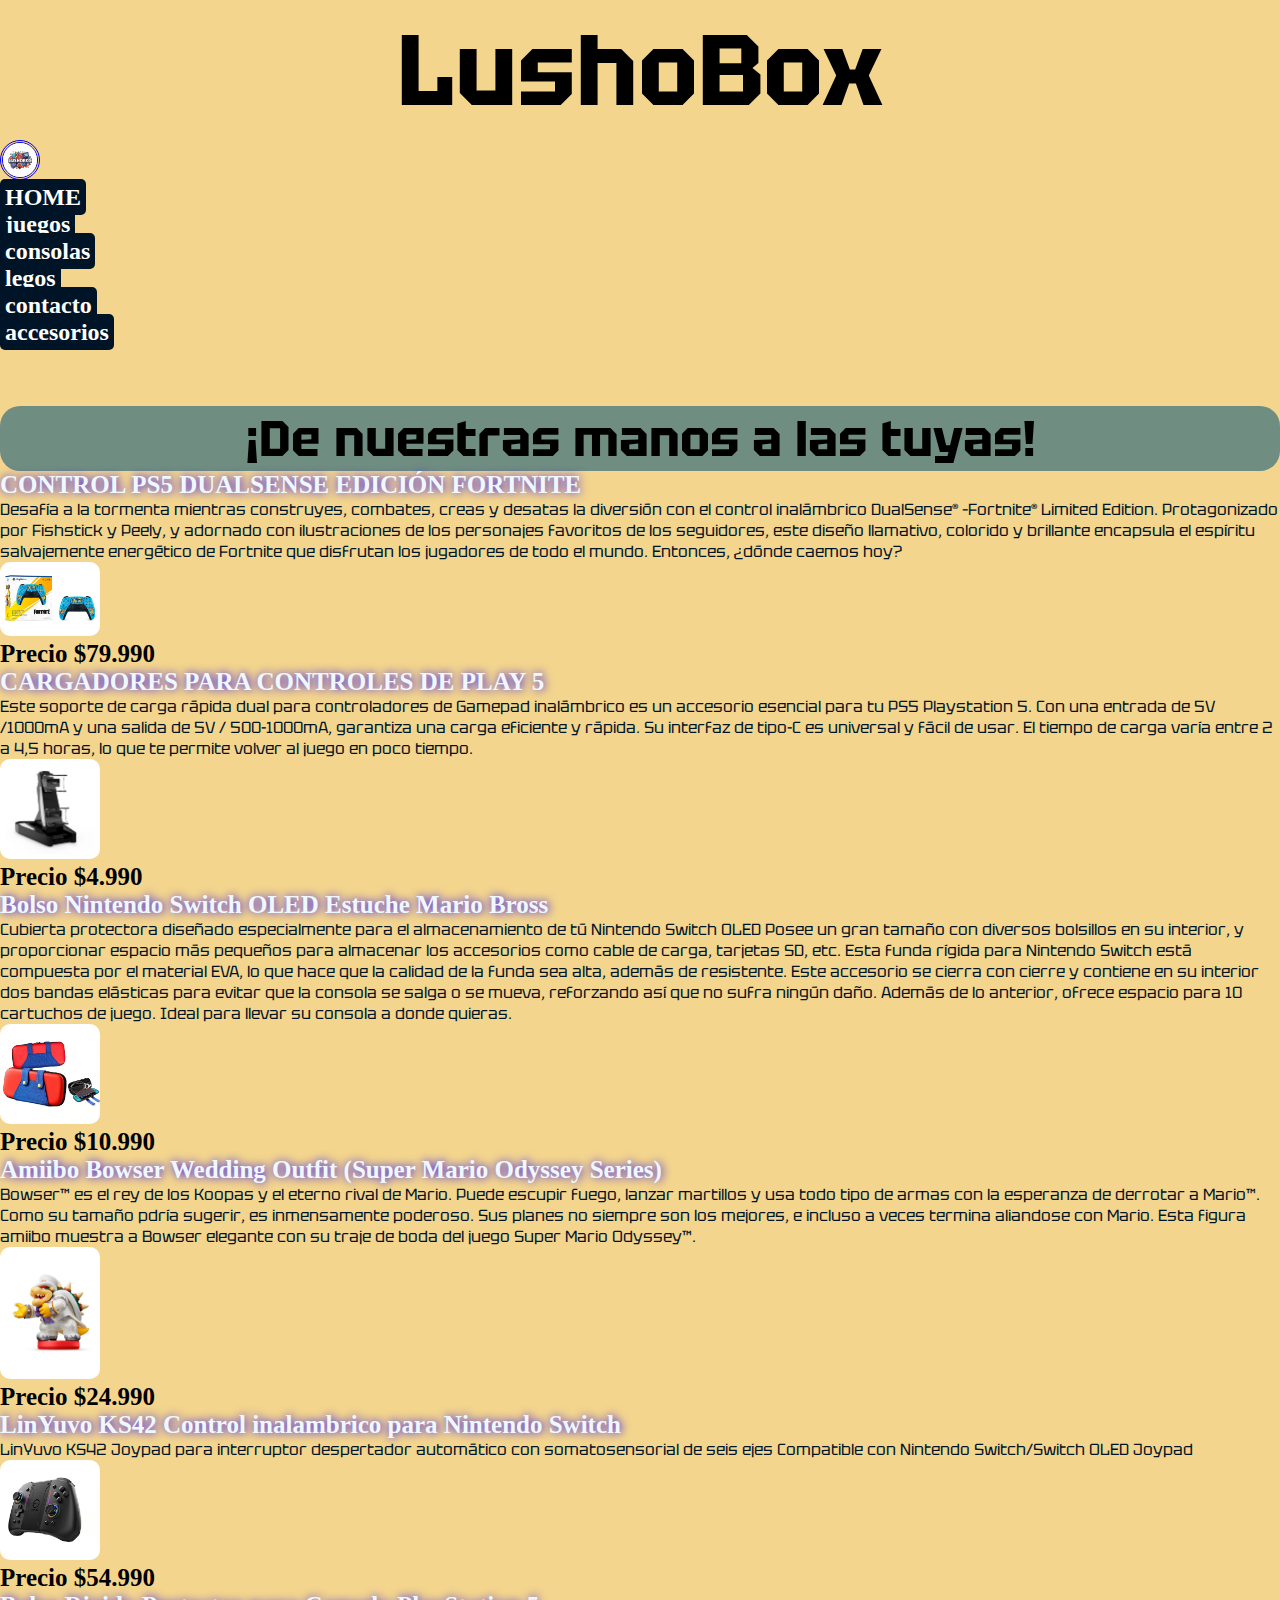
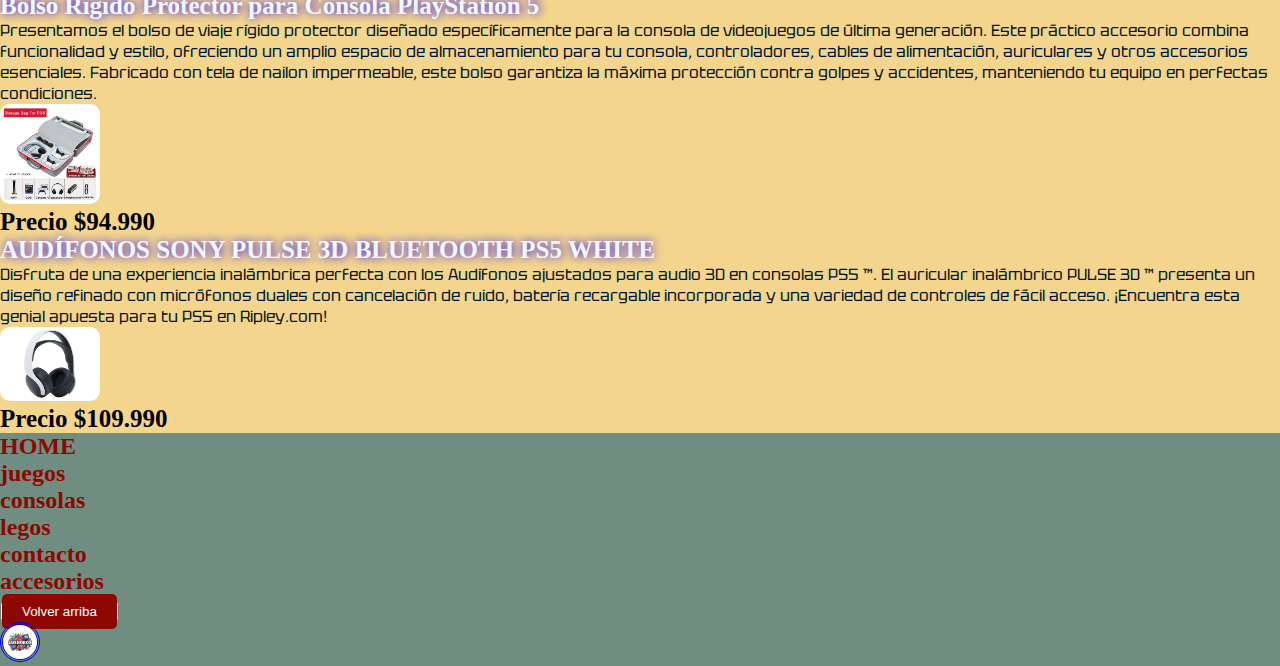
==== pages/accesorios.html @ 32a83bbe "primer commit" ====
<!DOCTYPE html>
<html lang="en">

<head>
    <meta charset="UTF-8">
    <meta name="viewport" content="width=device-width, initial-scale=1.0">
    <link rel="preconnect" href="https://fonts.googleapis.com">
    <link rel="preconnect" href="https://fonts.gstatic.com" crossorigin>
    <link href="https://fonts.googleapis.com/css2?family=Tektur:wght@400..900&display=swap" rel="stylesheet">
    <link rel="stylesheet" href="../estilos/style.css">
    <title>Accesorios-LushoBox</title>
</head>

<body>
    <header>
        <h1>
            <p class="titulos">LushoBox</p>
        </h1>
        <article>
            <a href="../index.html"><img class="logo" src="/img/img-logo/img-logo-principal.png" alt="">
        </article>
        <h2>
            <nav>
                <ul>
                    <li><a class="url" href="/index.html">HOME</a></li>
                    <li><a class="url" href="./juegos.html">juegos</a></li>
                    <li><a class="url" href="./consolas.html">consolas</a></li>
                    <li><a class="url" href="./legos.html">legos</a></li>
                    <li><a class="url" href="./contacto.html">contacto</a></li>
                    <li><a class="url" href="./accesorios.html">accesorios</a></li>
                </ul>
            </nav>
        </h2>
    </header>

    <section>
        <h2 id="main">¡De nuestras manos a las tuyas!</h2>

        <article>
            <h3 class="LushoBox">CONTROL PS5 DUALSENSE EDICIÓN FORTNITE </h3>
            <p class="descripcion">Desafía a la tormenta mientras construyes, combates, creas y desatas la diversión con
                el control
                inalámbrico DualSense® –Fortnite® Limited Edition.

                Protagonizado por Fishstick y Peely, y adornado con ilustraciones de los personajes favoritos de los
                seguidores, este diseño llamativo, colorido y brillante encapsula el espíritu salvajemente energético de
                Fortnite que disfrutan los jugadores de todo el mundo.
                Entonces, ¿dónde caemos hoy?</p>
            <img class="img" src="/img/img-accesorios/img-dual-fortnite.webp" alt="">
            <p class="precio">Precio $79.990</p>
        </article>
        <article>
            <h3 class="LushoBox">CARGADORES PARA CONTROLES DE PLAY 5</h3>
            <p class="descripcion">Este soporte de carga rápida dual para controladores de Gamepad inalámbrico es un
                accesorio esencial para
                tu PS5 Playstation 5. Con una entrada de 5V /1000mA y una salida de 5V / 500-1000mA, garantiza una carga
                eficiente y rápida. Su interfaz de tipo-C es universal y fácil de usar. El tiempo de carga varía entre 2
                a 4,5 horas, lo que te permite volver al juego en poco tiempo.
            </p>
            <img class="img" src="/img/img-accesorios/img-cargador.jpg" width="500">
            <p class="precio">Precio $4.990</p>
        </article>
        <article>
            <h3 class="LushoBox">Bolso Nintendo Switch OLED Estuche Mario Bross</h3>
            <p class="descripcion">Cubierta protectora diseñado especialmente para el almacenamiento de tú Nintendo
                Switch OLED
                Posee un gran tamaño con diversos bolsillos en su interior, y proporcionar espacio más pequeños para
                almacenar los accesorios como cable de carga, tarjetas SD, etc.
                Esta funda rígida para Nintendo Switch está compuesta por el material EVA, lo que hace que la calidad de
                la funda sea alta, además de resistente. Este accesorio se cierra con cierre y contiene en su interior
                dos bandas elásticas para evitar que la consola se salga o se mueva, reforzando así que no sufra ningún
                daño. Además de lo anterior, ofrece espacio para 10 cartuchos de juego.
                Ideal para llevar su consola a donde quieras.
            </p>
            <img class="img" src="/img/img-accesorios/img-estuche.avif" width="500">
            <p class="precio">Precio $10.990</p>
        </article>
        <article>
            <h3 class="LushoBox">Amiibo Bowser Wedding Outfit (Super Mario Odyssey Series) </h3>
            <p class="descripcion">Bowser™ es el rey de los Koopas y el eterno rival de Mario. Puede escupir fuego,
                lanzar martillos y
                usa todo tipo de armas con la esperanza de derrotar a Mario™. Como su tamaño pdría sugerir, es
                inmensamente poderoso. Sus planes no siempre son los mejores, e incluso a veces termina aliandose
                con Mario. Esta figura amiibo muestra a Bowser elegante con su traje de boda del juego Super Mario
                Odyssey™.</p>
            <img class="img" src="/img/img-accesorios/img-amibo-bowser.webp" width="500">
            <p class="precio">Precio $24.990</p>
        </article>
        <article>
            <h3 class="LushoBox">LinYuvo KS42 Control inalambrico para Nintendo Switch</h3>
            <p class="descripcion">LinYuvo KS42 Joypad para interruptor despertador automático con somatosensorial de
                seis ejes Compatible
                con Nintendo Switch/Switch OLED Joypad</p>
            <img class="img" src="/img/img-accesorios/img-control-nintendo.avif" width="500">
            <p class="precio">Precio $54.990</p>
        </article>
        <article>
            <h3 class="LushoBox">Bolso Rigido Protector para Consola PlayStation 5</h3>
            <p class="descripcion">Presentamos el bolso de viaje rígido protector diseñado específicamente para la
                consola de videojuegos de
                última generación. Este práctico accesorio combina funcionalidad y estilo, ofreciendo un amplio espacio
                de almacenamiento para tu consola, controladores, cables de alimentación, auriculares y otros accesorios
                esenciales. Fabricado con tela de nailon impermeable, este bolso garantiza la máxima protección contra
                golpes y accidentes, manteniendo tu equipo en perfectas condiciones.
            </p>
            <img class="img" src="/img/img-accesorios/img-bolso-ps5.avif" width="500">
            <p class="precio">Precio $94.990</p>
        </article>
        <article>
            <h3 class="LushoBox">AUDÍFONOS SONY PULSE 3D BLUETOOTH PS5 WHITE</h3>
            <p class="descripcion">Disfruta de una experiencia inalámbrica perfecta con los Audífonos ajustados para
                audio 3D en consolas
                PS5 ™. El auricular inalámbrico PULSE 3D ™ presenta un diseño refinado con micrófonos duales con
                cancelación de ruido, batería recargable incorporada y una variedad de controles de fácil acceso.
                ¡Encuentra esta genial apuesta para tu PS5 en Ripley.com!</p>
            <img class="img" src="/img/img-accesorios/img-audifonos-ps5.jpg" alt="">
            <p class="precio">Precio $109.990</p>
        </article>

    </section>

    <footer>
        <nav>
            <h2>
                <ul>
                    <li><a class="footer" href="/index.html">HOME</a></li>
                    <li><a class="footer" href="./juegos.html">juegos</a></li>
                    <li><a class="footer" href="./consolas.html">consolas</a></li>
                    <li><a class="footer" href="./legos.html">legos</a></li>
                    <li><a class="footer" href="./contacto.html">contacto</a></li>
                    <li><a class="footer" href="./accesorios.html">accesorios</a></li>
                </ul>
            </h2>

            <h2>
                <button>
                    <a class="boton" href="/pages/accesorios.html">Volver arriba</a>
                </button>
            </h2>
        </nav>

        <article>
            <a href="../index.html"><img class="logo" src="/img/img-logo/img-logo-principal.png" alt="">
        </article>
    </footer>
</body>

</html>
---- estilos/style.css ----
* {
    margin: 0;
    padding: 0;
    box-sizing: border-box;
    text-decoration-line: none;
}

:root {
    --main-color-1: #001427;
    --main-color-2: #708d81;
    --main-color-3: #f4d58d;
    --main-color-4: #bf0603;
    --main-color-5: #8d0801;
    background-color: #f4d58d;
}

/***HEADER***/
.navbar {
    display: flex;
    width: 100%;
    justify-content: space-around;
}

.navbar-collapse {
    display: flex;
    justify-content:space-evenly;
}

.titulos {
    font-size: 100px;
    text-align: center;
    border: 5px solid;
    border-color: #f4d58d;
    border-width: 5px;
    border-style: double;
    font-family: "Tektur", sans-serif;
}

.logo {
    width: 40px;
    border-radius: 100px;
    border-style: double;
}

.img__logo {
    width: 40px;
    border-radius: 100%;
}

.url:hover {
    color: #8d0801;
}

.url {
    color: #ffffff;
    background-color:#001427;
    padding: 5px;
    border-radius: 5px;
}

/*boody section*/

.vhcontainer {
    height: 100vh;
    display: flex;
    margin-top: 45px;
    align-items: center;
}

.logovh {
    width: 500px;
    border-radius: 500px;
    border-style: double;
}

#main {
    background-color: #708d81;
    font-size: 50px;
    text-align: center;
    font-family: "Tektur", sans-serif;
    border-radius: 20px;
    margin-top: 60px;
}

#mainp {
    margin-top: 30px;
    font-size: 25px;
    text-align: center;
    font-style: italic;
}

.img {
    border-radius: 10px;
    width: 100px;
}

.principal {
    font-family: "Tektur", sans-serif;
    font-size: 20px;
}

.LushoBox {
    font-size: 25px;
    color: aliceblue;
    text-shadow: rgb(25, 0, 255) 1px 0 10px;
}

/*FOOTER*/

.parrafo-gps {
    font-family: "Tektur", sans-serif;
    font-size: 17px;
}

#map {
    border-radius: 10px;
    border: #8d0801;
}

.footer:hover {
    color: aliceblue;
}

.footer {
    color: #8d0801;
}

.boton {
    padding: 10px 20px;
    background-color: #8d0801;
    color: white;
    border: none;
    border-radius: 5px;
    cursor: pointer;
}

/*Cambios en las paginas*/

.descripcion {
    font-family: "Tektur", sans-serif;
    font-size: 16px;
    color: #001427;
}

.precio {
    font-size: 25px;
    font-weight: bold;
}

footer {
    background-color: #708d81
}

.flexcontainer {
    display: flex;
    list-style: none;
    align-items: center;
    background-color:#bf0603;
    padding: 0 20px;
    position: fixed;
    width: 100%;
    top: 0;
}

.flexurl {
    width: 100%;
    display: flex;
    justify-content: space-between;
}

.bannerrigth {
    display: flex;
    flex-direction: column;
}
    
.bannerleft {
    justify-content:center ;
}
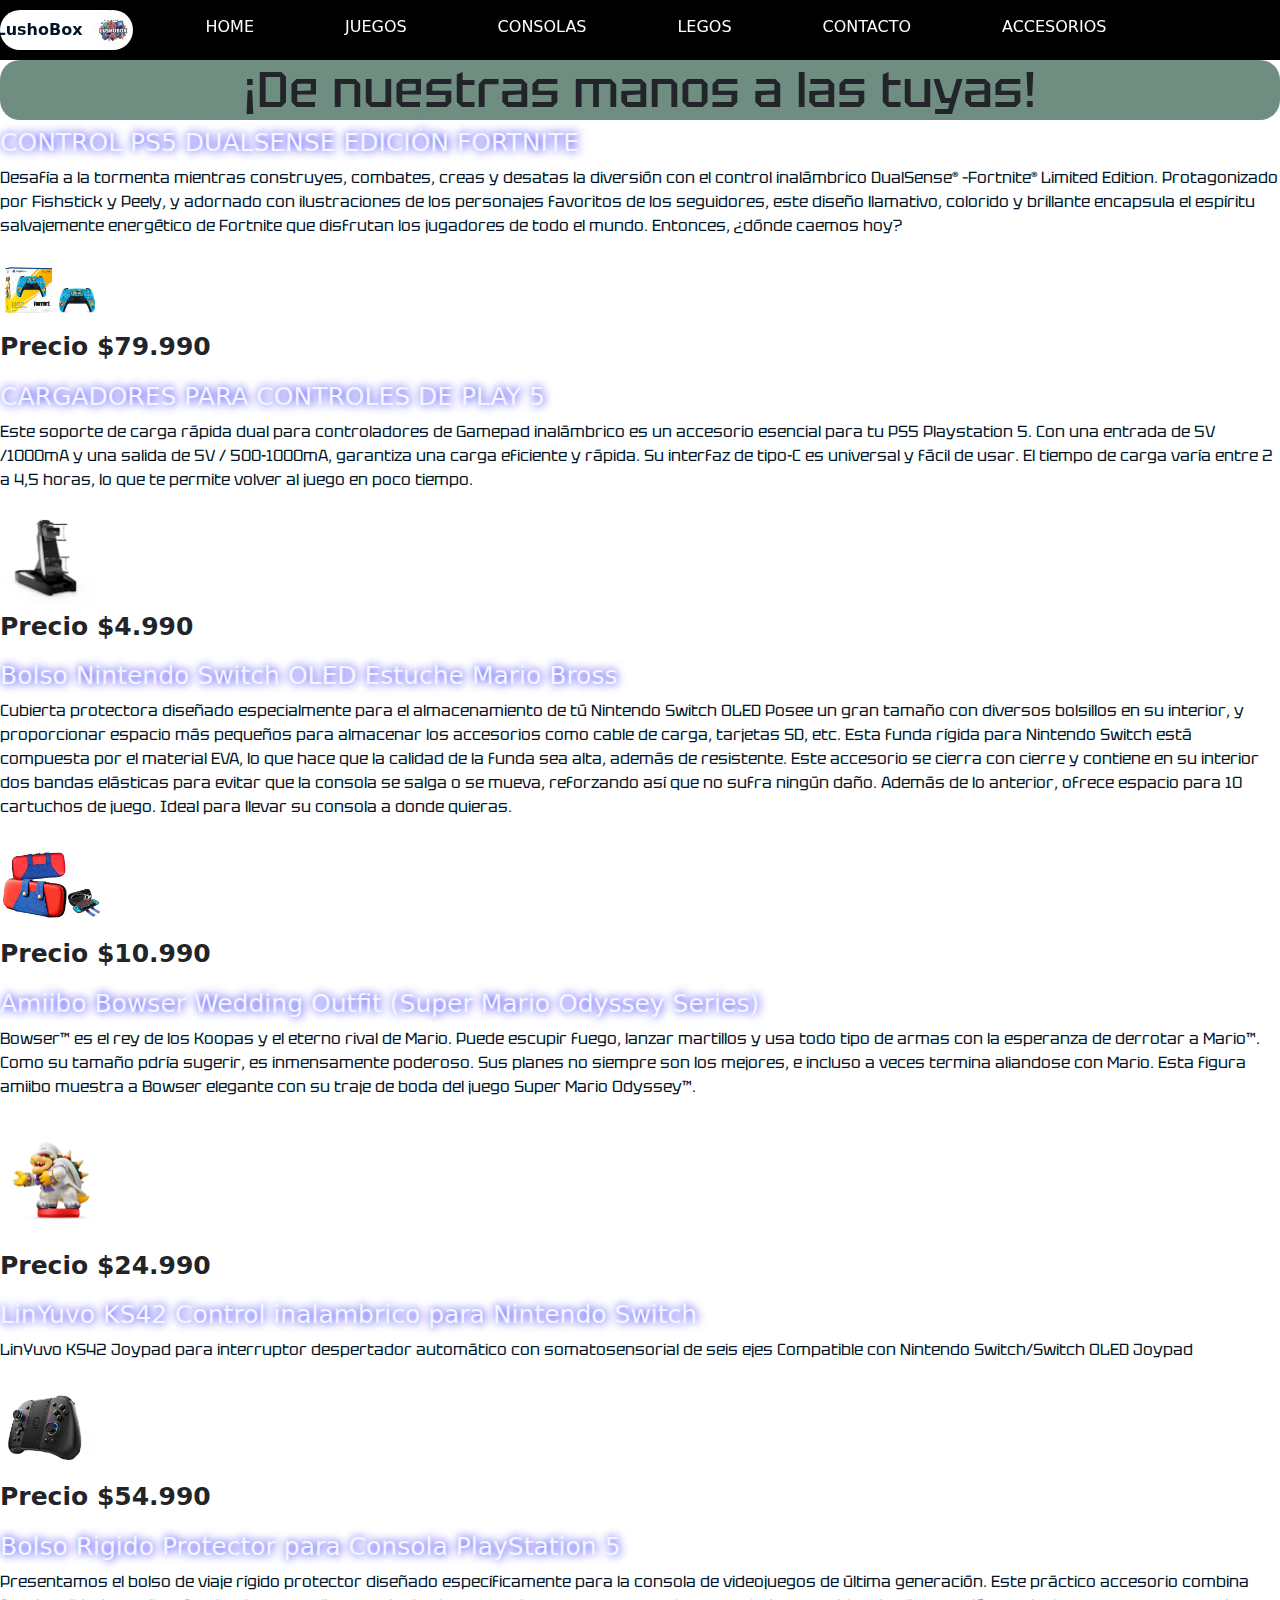
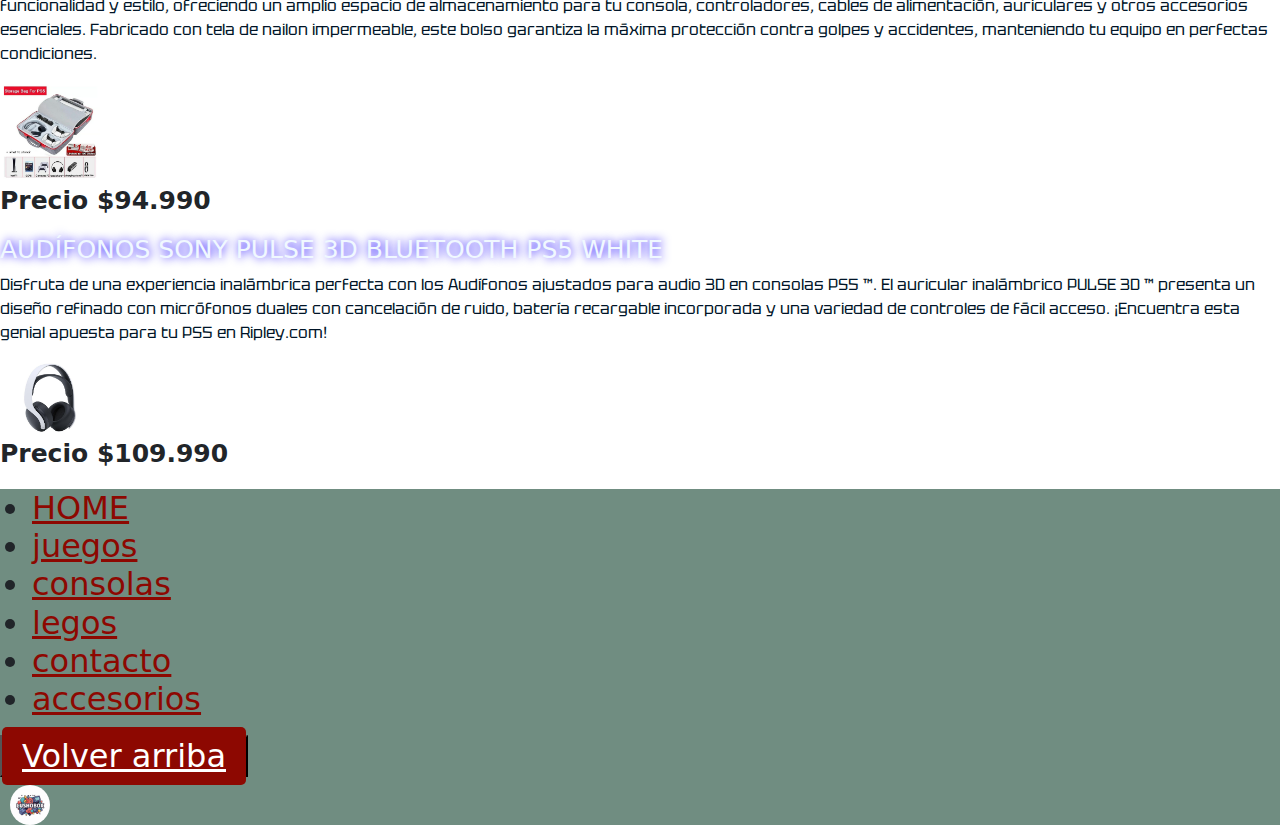
==== commit f18fe070: "configuracion de la nav en htmls" ====
--- a/pages/accesorios.html
+++ b/pages/accesorios.html
@@ -7,30 +7,28 @@
     <link rel="preconnect" href="https://fonts.googleapis.com">
     <link rel="preconnect" href="https://fonts.gstatic.com" crossorigin>
     <link href="https://fonts.googleapis.com/css2?family=Tektur:wght@400..900&display=swap" rel="stylesheet">
+    <link href="https://cdn.jsdelivr.net/npm/bootstrap@5.3.5/dist/css/bootstrap.min.css" rel="stylesheet">
     <link rel="stylesheet" href="../estilos/style.css">
+    <script defer src="https://cdn.jsdelivr.net/npm/bootstrap@5.3.5/dist/js/bootstrap.bundle.min.js"></script>
     <title>Accesorios-LushoBox</title>
 </head>
 
 <body>
     <header>
-        <h1>
-            <p class="titulos">LushoBox</p>
-        </h1>
-        <article>
-            <a href="../index.html"><img class="logo" src="/img/img-logo/img-logo-principal.png" alt="">
-        </article>
-        <h2>
-            <nav>
-                <ul>
-                    <li><a class="url" href="/index.html">HOME</a></li>
-                    <li><a class="url" href="./juegos.html">juegos</a></li>
-                    <li><a class="url" href="./consolas.html">consolas</a></li>
-                    <li><a class="url" href="./legos.html">legos</a></li>
-                    <li><a class="url" href="./contacto.html">contacto</a></li>
-                    <li><a class="url" href="./accesorios.html">accesorios</a></li>
-                </ul>
-            </nav>
-        </h2>
+        <nav class="nav-container">
+            <div class="banner-container">
+                <a class="nombre-logo" href="/index.html">LushoBox</a>
+                <a href="/index.html"><img class="logo" src="/img/img-logo/img-logo-principal.png" alt=""></a>
+            </div>
+            <ul class="nav-principal">
+                <li class="nav-url"><a class="nav-url" href="/index.html">HOME</a></li>
+                <li class="nav-url"><a class="nav-url" href="juegos.html">JUEGOS</a></li>
+                <li class="nav-url"><a class="nav-url" href="consolas.html">CONSOLAS</a></li>
+                <li class="nav-url"><a class="nav-url" href="legos.html">LEGOS</a></li>
+                <li class="nav-url"><a class="nav-url" href="contacto.html">CONTACTO</a></li>
+                <li class="nav-url"><a class="nav-url" href="accesorios.html">ACCESORIOS</a></li>
+            </ul>
+        </nav>
     </header>
 
     <section>
--- a/estilos/style.css
+++ b/estilos/style.css
@@ -2,7 +2,7 @@
     margin: 0;
     padding: 0;
     box-sizing: border-box;
-    text-decoration-line: none;
+    text-decoration-line: none
 }
 
 :root {
@@ -15,15 +15,92 @@
 }
 
 /***HEADER***/
-.navbar {
-    display: flex;
-    width: 100%;
+
+.nav-container {
+    display: flex;
+    background-color: black;
+    align-items: center;
+    position: fixed;
+    width: 100%;
+    top: 0;
+}
+
+.banner-container {
+    display: flex;
+    justify-content: center;
+    align-items: center;
+    width: 10%;
+    background-color: white;
+    border-radius: 20px;
+}
+
+.logo {
+    width: 40px;
+    border-radius: 100px;
+    margin-left: 10px;
+}
+
+.nav-principal {
+    display: flex;
+    list-style: none;
+    width: 80%;
+    justify-content:space-around;
+}
+
+.nav-url {
+    text-decoration: none;
+    color: white;
+    padding: 5px;
+    margin-top: 10px;
+}
+
+.nav-url:hover {
+    color: #8d0801;
+}
+
+.nombre-logo {
+    color: #001427;
+    text-decoration: none;
+    font-weight: 700;
+}
+
+.navbar-expand-lg .navbar-collapse {
+    display: flex;
+    justify-content:space-around;
+}
+
+.navbar-nav {
+    display: flex;
+    position: fixed;
+    width: 100%;
+    justify-content:center;
+    background-color: #7fbe37c2;
+    margin-top: 0px;
+}
+
+a.nav-link {
+    color: aliceblue;
+    font-weight: 450;
+}
+
+.navbar-expand-lg {
+    background-color:#7fbe37c2;
+}
+
+div>.navbar-brand {
+    color: aliceblue;
+    font-weight: 450;
+}
+
+div>.navbar-nav {
+    display: flex;
     justify-content: space-around;
-}
-
-.navbar-collapse {
-    display: flex;
-    justify-content:space-evenly;
+    width: 70%;
+}
+
+.nav {
+    display: flex;
+    justify-content: space-around;
 }
 
 .titulos {
@@ -36,12 +113,6 @@
     font-family: "Tektur", sans-serif;
 }
 
-.logo {
-    width: 40px;
-    border-radius: 100px;
-    border-style: double;
-}
-
 .img__logo {
     width: 40px;
     border-radius: 100%;
@@ -51,20 +122,14 @@
     color: #8d0801;
 }
 
-.url {
-    color: #ffffff;
-    background-color:#001427;
-    padding: 5px;
-    border-radius: 5px;
-}
 
 /*boody section*/
 
 .vhcontainer {
     height: 100vh;
     display: flex;
-    margin-top: 45px;
-    align-items: center;
+    align-items: center;
+    background-color: #001427;
 }
 
 .logovh {
